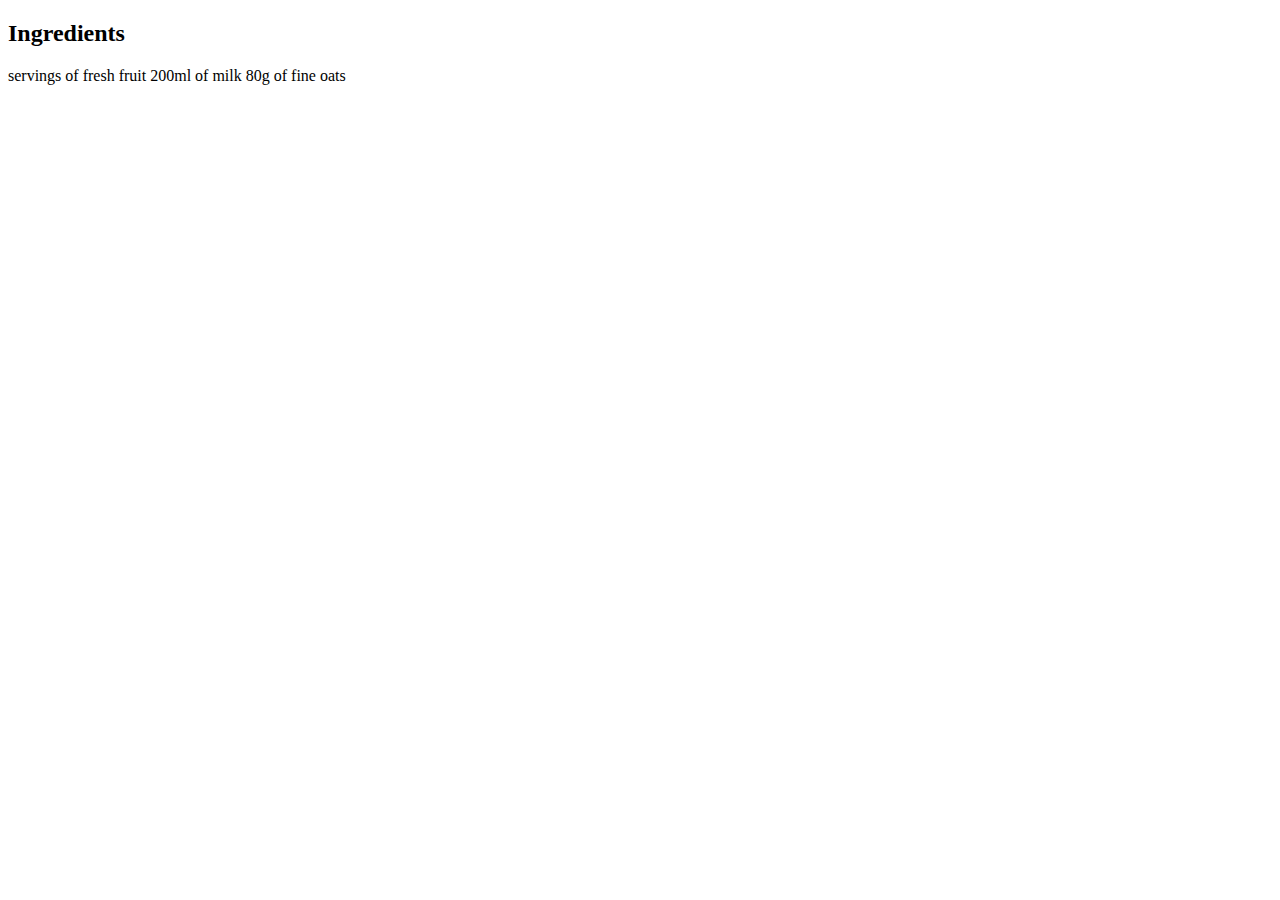
==== Ingredients.html @ db3b7940 "added new html for Ingredients" ====
<!DOCTYPE html>
<html lang="en">
<head>
    <meta charset="UTF-8">
    <meta name="viewport" content="width=device-width, initial-scale=1.0">
    <title>Document</title>
</head>
<body>
    <div>  
        <h2> Ingredients</h2>
        <p>servings of fresh fruit
            200ml of milk
            80g of fine oats</p> 
    </div>
</body>
</html>
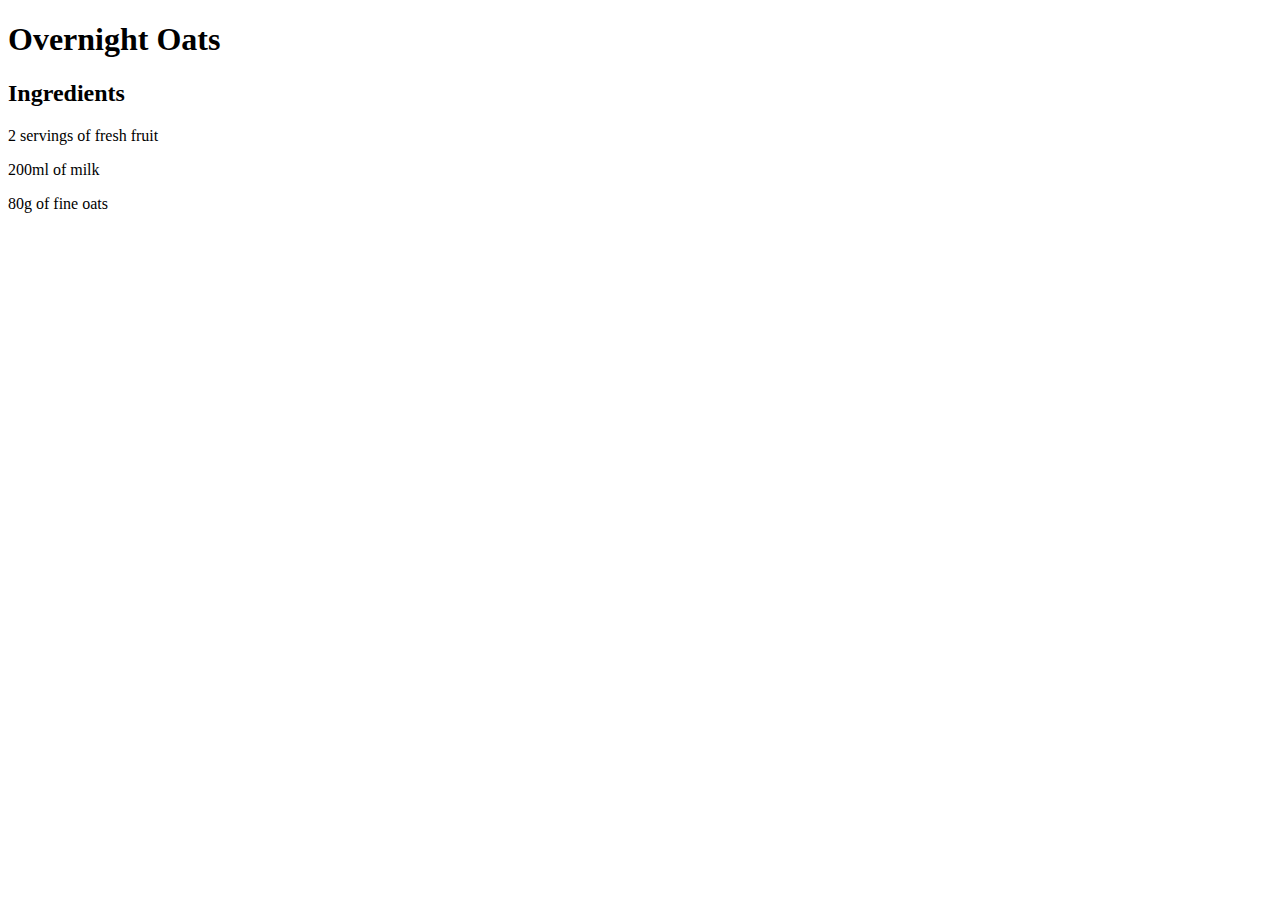
==== commit 32691472: "adjusted text" ====
--- a/Ingredients.html
+++ b/Ingredients.html
@@ -1,16 +1,21 @@
 <!DOCTYPE html>
 <html lang="en">
-<head>
-    <meta charset="UTF-8">
-    <meta name="viewport" content="width=device-width, initial-scale=1.0">
+  <head>
+    <meta charset="UTF-8" />
+    <meta name="viewport" content="width=device-width, initial-scale=1.0" />
     <title>Document</title>
-</head>
-<body>
-    <div>  
-        <h2> Ingredients</h2>
-        <p>servings of fresh fruit
-            200ml of milk
-            80g of fine oats</p> 
+  </head>
+  <body>
+    <h1>Overnight Oats</h1>
+    <div>
+      <h2>Ingredients</h2>
+      <p>2 servings of fresh fruit</p>
+      <p>
+        200ml of milk
+      </p>
+      <p>
+        80g of fine oats
+      </p>
     </div>
-</body>
+  </body>
 </html>
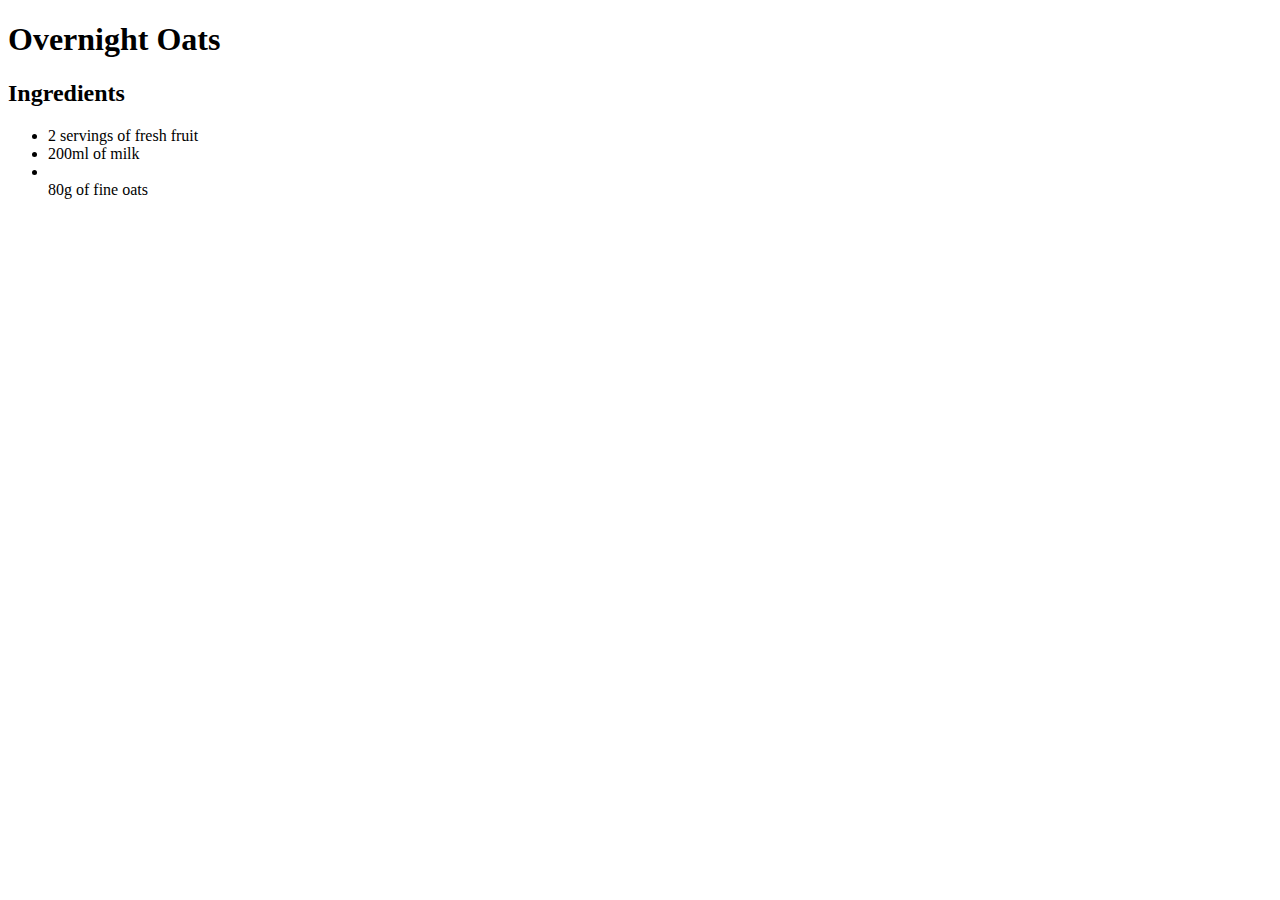
==== commit 4a2e7154: "🚜💅 Checkpoint ./Ingredients.html:22009532/331" ====
--- a/Ingredients.html
+++ b/Ingredients.html
@@ -9,13 +9,11 @@
     <h1>Overnight Oats</h1>
     <div>
       <h2>Ingredients</h2>
-      <p>2 servings of fresh fruit</p>
-      <p>
-        200ml of milk
-      </p>
-      <p>
-        80g of fine oats
-      </p>
+      <ul>
+        <li>2 servings of fresh fruit</li>
+        <li>200ml of milk</li>
+        <li></li>80g of fine oats
+      </ul>
     </div>
   </body>
 </html>
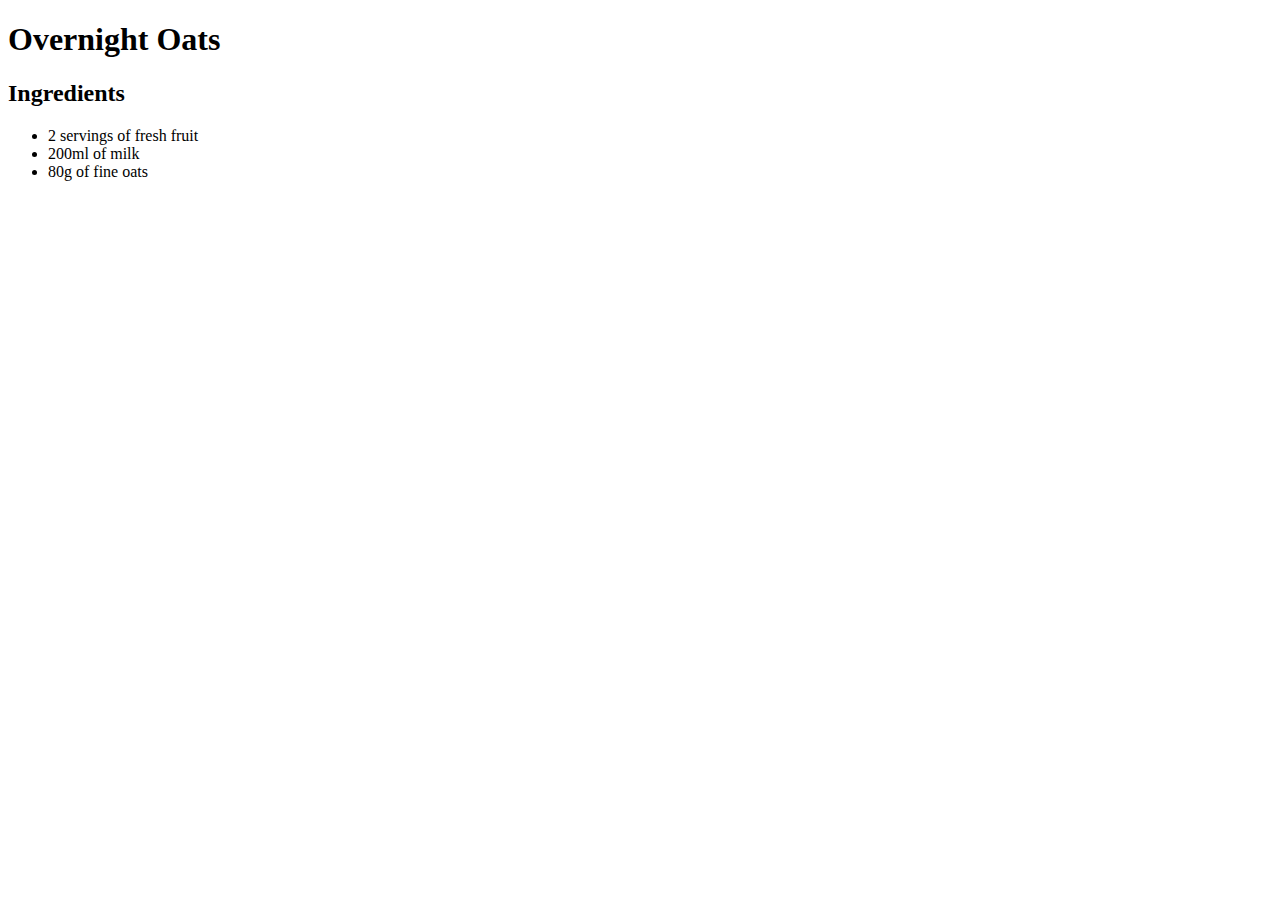
==== commit 4a3229ff: "changed text to lists" ====
--- a/Ingredients.html
+++ b/Ingredients.html
@@ -12,7 +12,7 @@
       <ul>
         <li>2 servings of fresh fruit</li>
         <li>200ml of milk</li>
-        <li></li>80g of fine oats
+        <li>80g of fine oats</li>
       </ul>
     </div>
   </body>
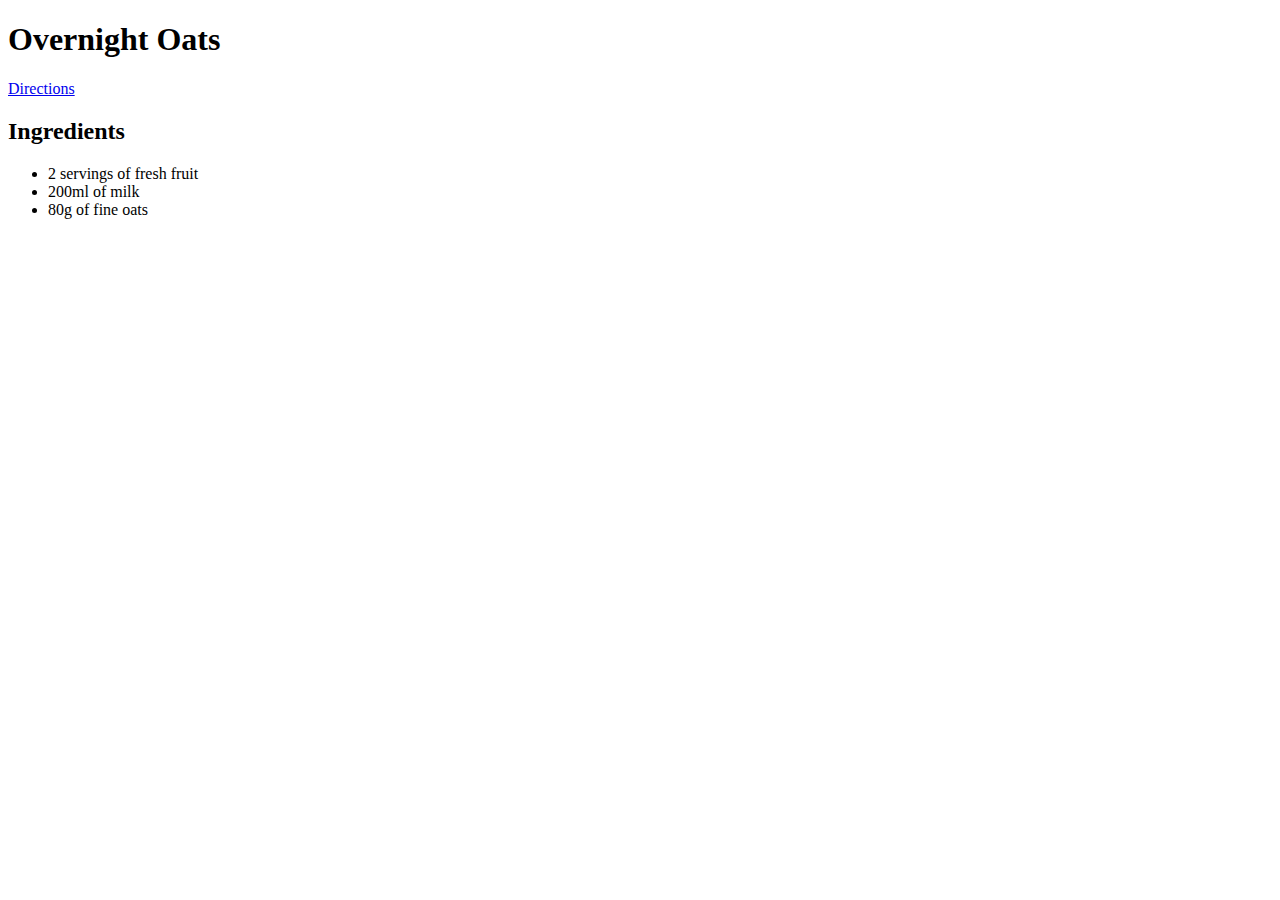
==== commit c7f0bad8: "added nav back to directions" ====
--- a/Ingredients.html
+++ b/Ingredients.html
@@ -7,6 +7,9 @@
   </head>
   <body>
     <h1>Overnight Oats</h1>
+    <nav>
+      <a href="index.html">Directions</a>
+    </nav>
     <div>
       <h2>Ingredients</h2>
       <ul>
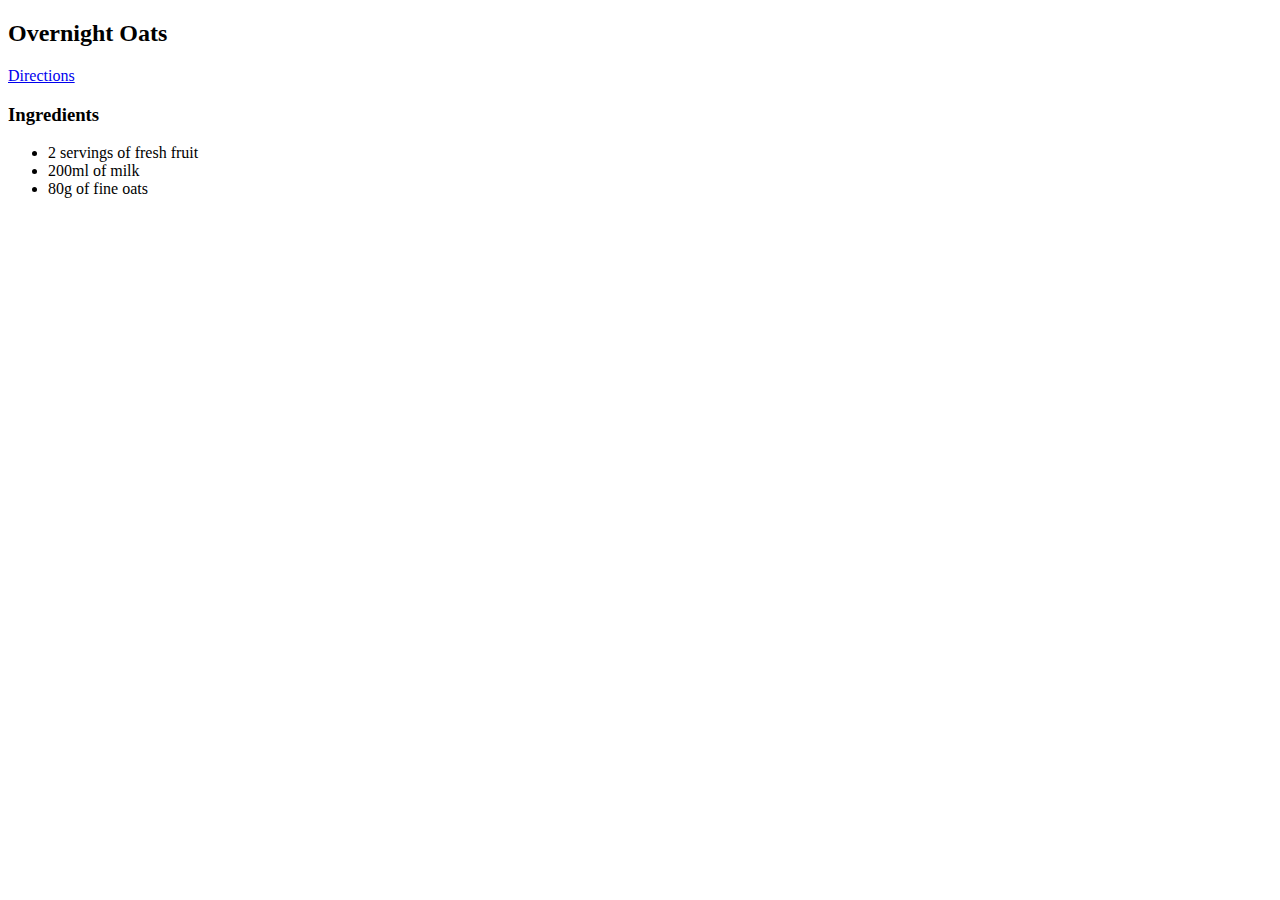
==== commit bff7e27d: "Edited HTML" ====
--- a/Ingredients.html
+++ b/Ingredients.html
@@ -6,12 +6,12 @@
     <title>Document</title>
   </head>
   <body>
-    <h1>Overnight Oats</h1>
+    <h2>Overnight Oats</h2>
     <nav>
       <a href="index.html">Directions</a>
     </nav>
     <div>
-      <h2>Ingredients</h2>
+      <h3>Ingredients</h3>
       <ul>
         <li>2 servings of fresh fruit</li>
         <li>200ml of milk</li>
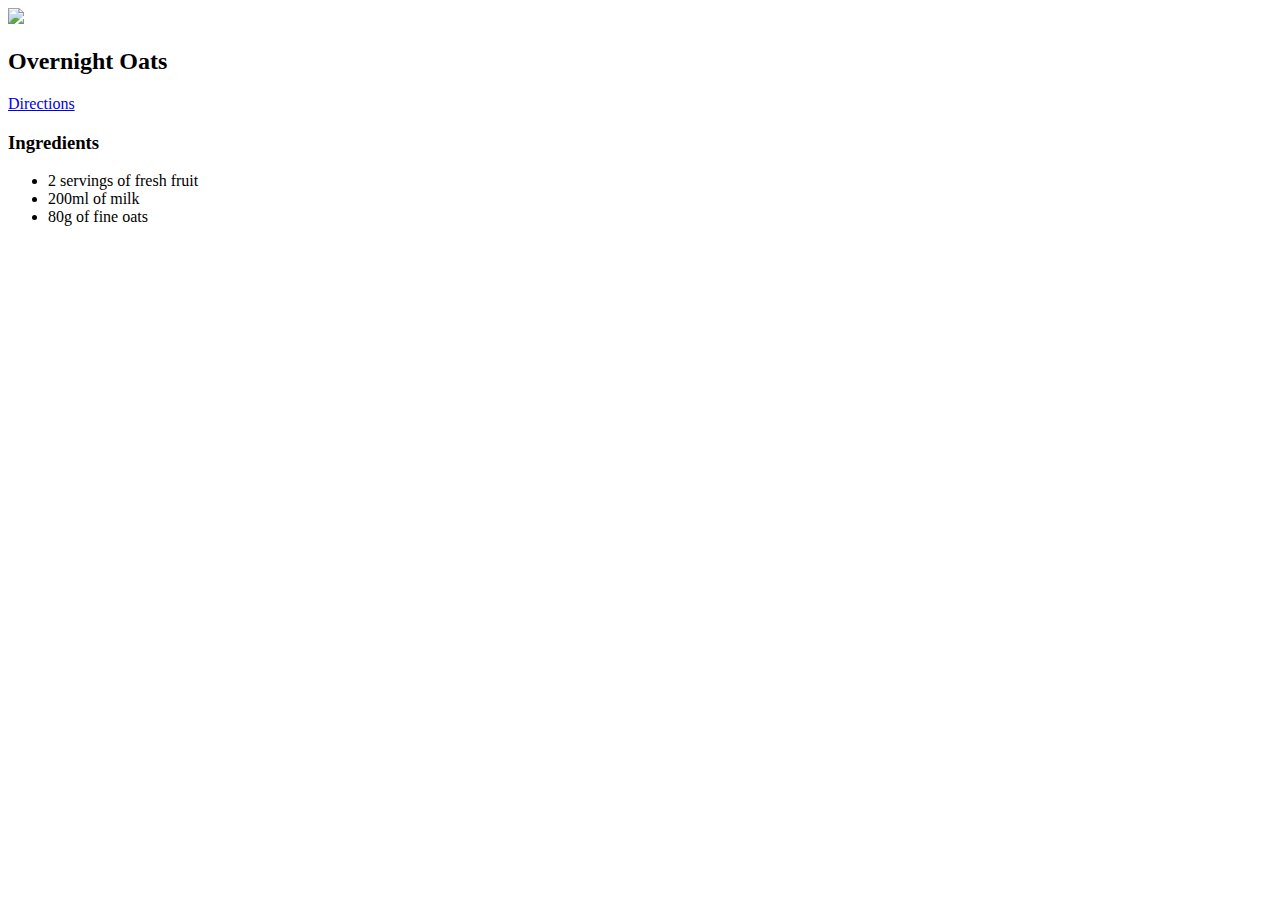
==== commit e4efb94a: "🗾🛎 Checkpoint ./Ingredients.html:22009532/1309" ====
--- a/Ingredients.html
+++ b/Ingredients.html
@@ -6,6 +6,9 @@
     <title>Document</title>
   </head>
   <body>
+    <img
+      src="https://cdn.glitch.com/9ad19879-94c0-4d8f-a4cd-f81b103e619c%2FIMG_0795.jpg?v=1602715083489"
+    />
     <h2>Overnight Oats</h2>
     <nav>
       <a href="index.html">Directions</a>
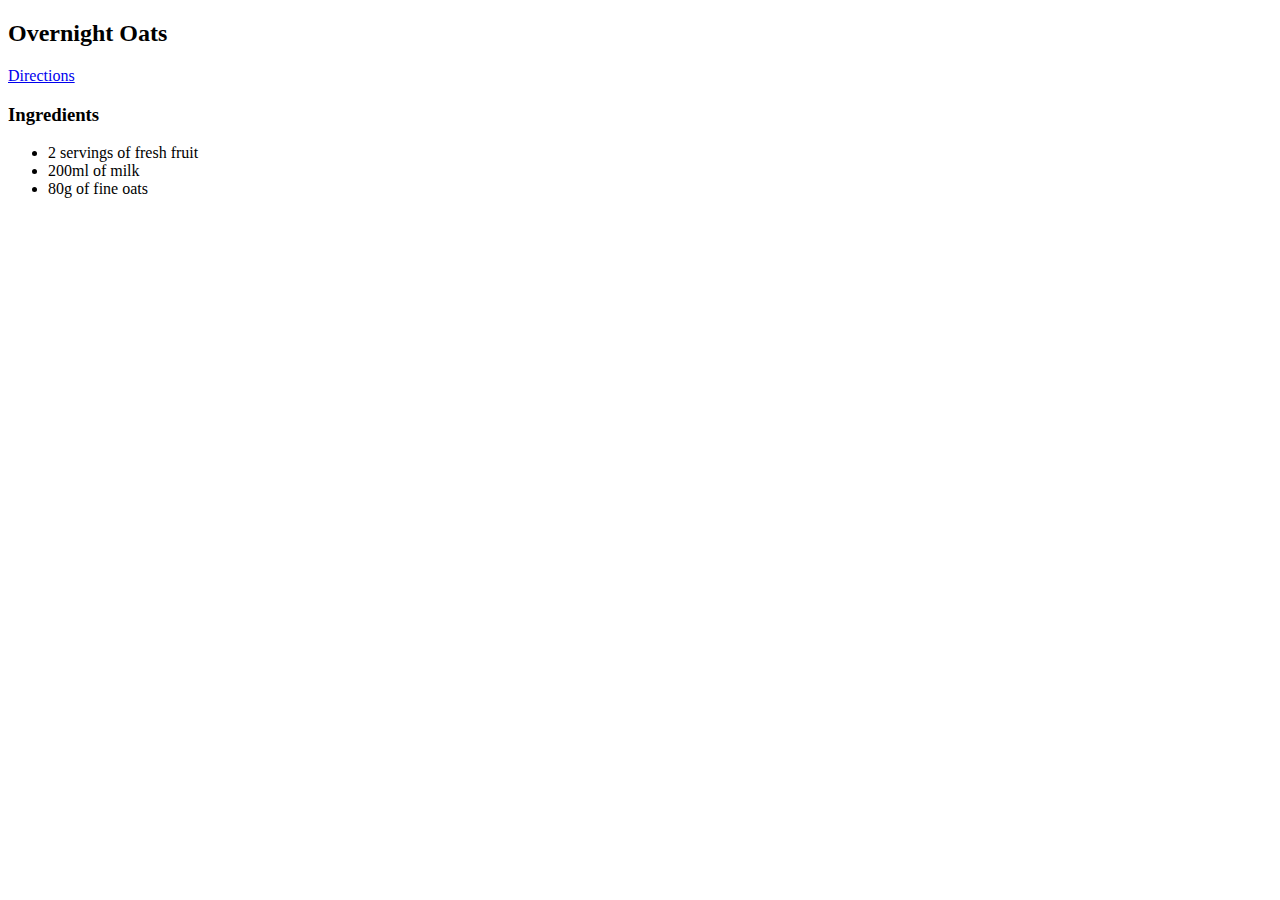
==== commit 94d1b321: "Font and image added" ====
--- a/Ingredients.html
+++ b/Ingredients.html
@@ -6,9 +6,6 @@
     <title>Document</title>
   </head>
   <body>
-    <img
-      src="https://cdn.glitch.com/9ad19879-94c0-4d8f-a4cd-f81b103e619c%2FIMG_0795.jpg?v=1602715083489"
-    />
     <h2>Overnight Oats</h2>
     <nav>
       <a href="index.html">Directions</a>
